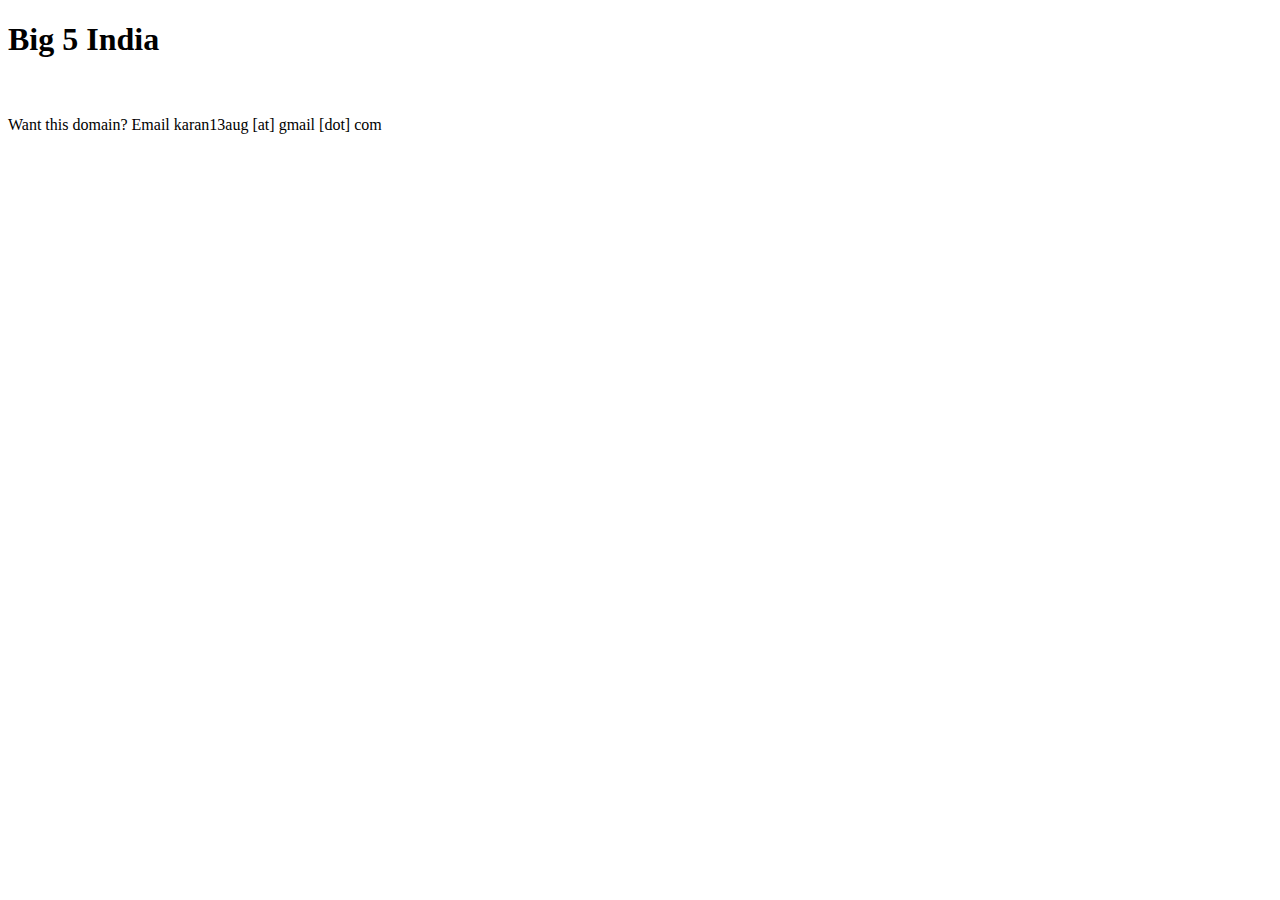
==== big5.in/index.html @ dba741ca "big5" ====
<!DOCTYPE html>
<html lang="en">
   <head>
      <meta http-equiv="Content-Type" content="text/html; charset=UTF-8">
      <meta name="viewport" content="width=device-width">
      <meta name="description" content="Big 5 India">
      <meta name="author" content="Big 5 India">
      <title>Big 5 India</title>
   </head>
   <body>
   <h1>Big 5 India</h1>
      <br/><br/>
      Want this domain? Email karan13aug [at] gmail [dot] com
   </body>
</html>
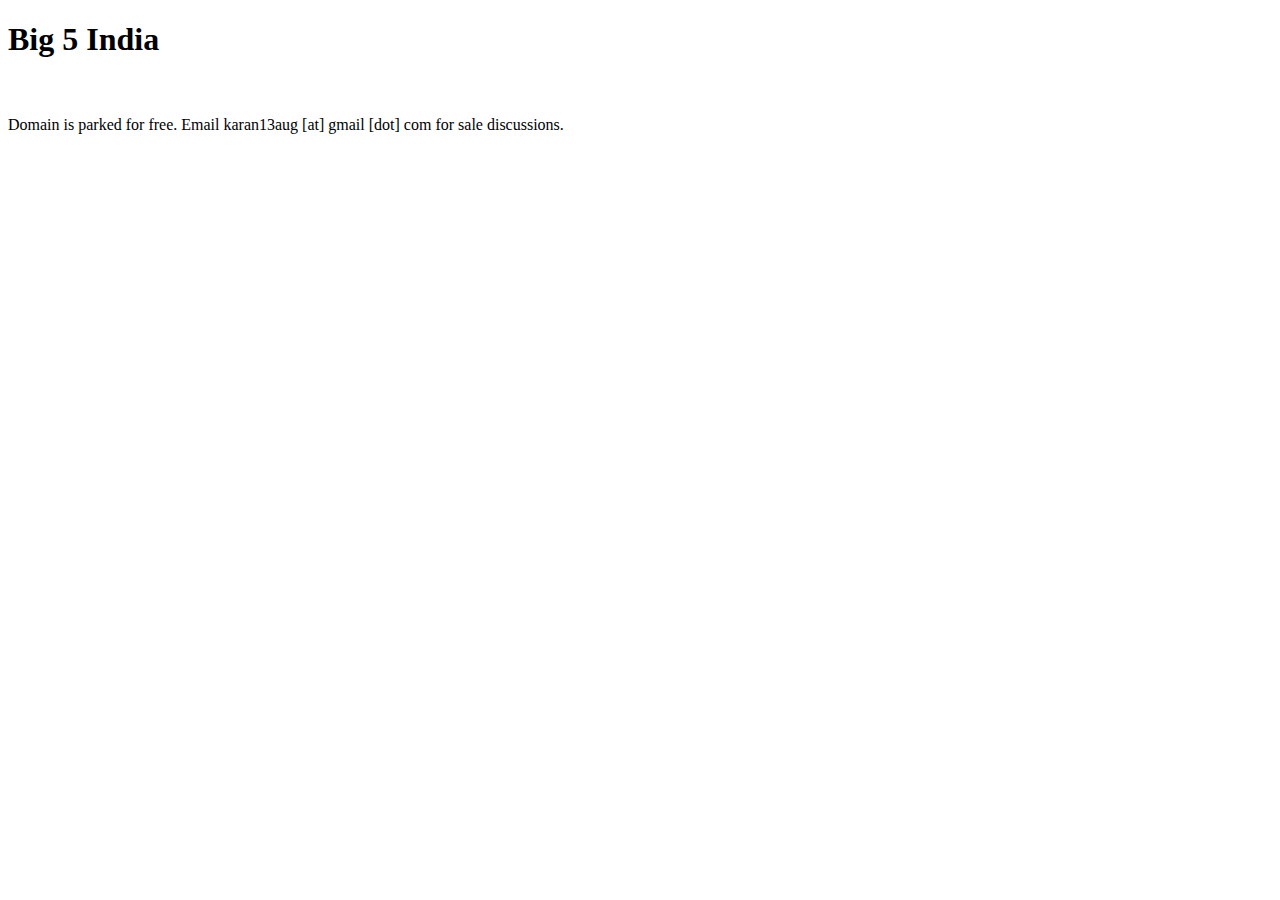
==== commit 742dd2fb: "big5" ====
--- a/big5.in/index.html
+++ b/big5.in/index.html
@@ -10,6 +10,6 @@
    <body>
    <h1>Big 5 India</h1>
       <br/><br/>
-      Want this domain? Email karan13aug [at] gmail [dot] com
+      Domain is parked for free. Email karan13aug [at] gmail [dot] com for sale discussions.
    </body>
 </html>